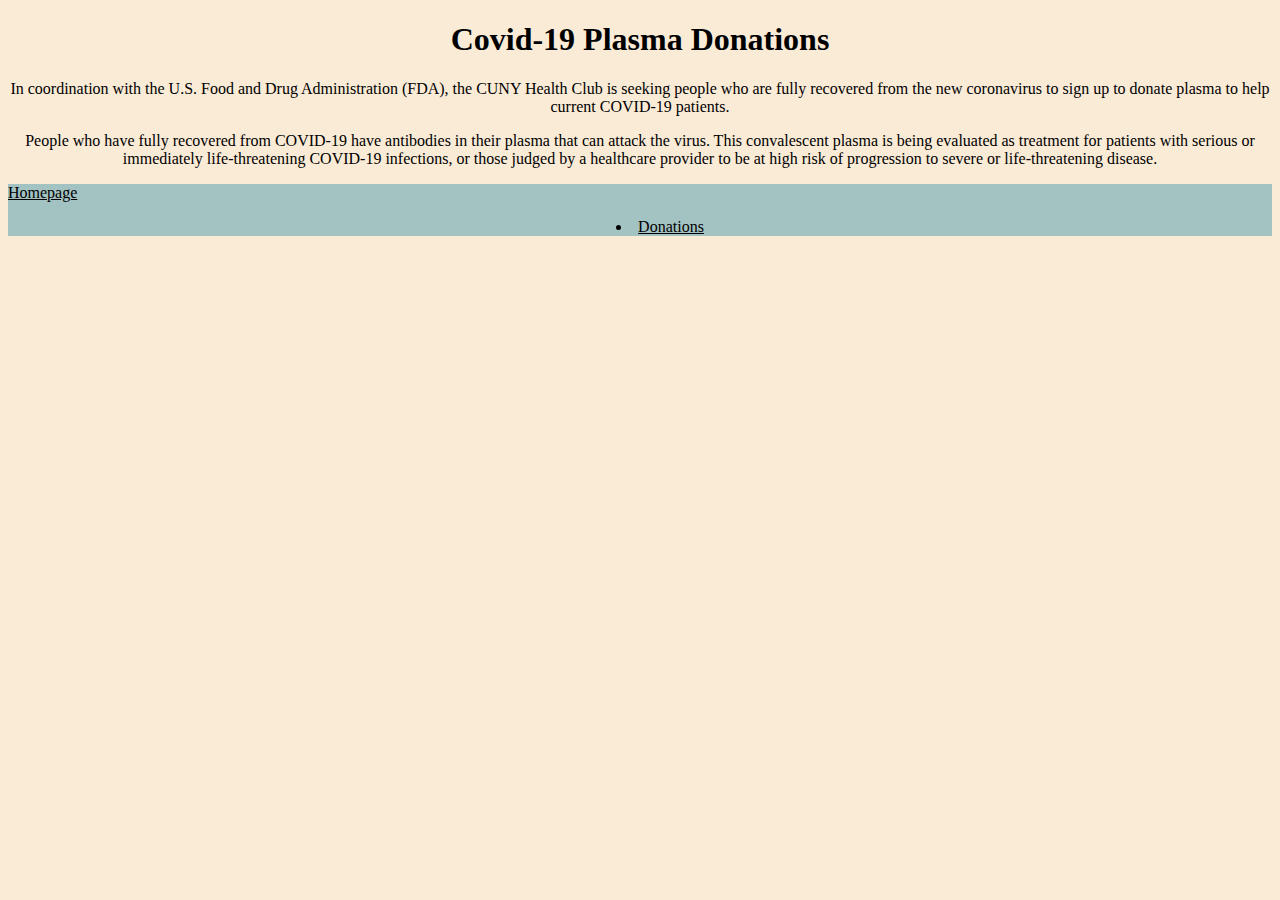
==== index.HTML @ baf91694 "Merge branch 'master' of https://github.com/chunhz/CollaborationWorkshop" ====
<!DOCTYPE html>
<html lang="en">
<head>
  <meta charset="UTF-8">
  <meta name="viewport" content="width=device-width, initial-scale=1.0">
  <link rel="stylesheet" href="style.css" type="text/css">
 <link rel="stylesheet" href="https://stackpath.bootstrapcdn.com/bootstrap/4.5.0/css/bootstrap.min.css" integrity="sha384-9aIt2nRpC12Uk9gS9baDl411NQApFmC26EwAOH8WgZl5MYYxFfc+NcPb1dKGj7Sk" crossorigin="anonymous">

  <title>Covid-19 Plasma Donations</title>
</head>

<body style = "background-color: antiquewhite;">
  <h1><b>Covid-19 Plasma Donations</b></h1>
  
  <p>In coordination with the U.S. Food and Drug Administration (FDA), 
the CUNY Health Club is seeking people who are fully recovered from the new 
coronavirus to sign up to donate plasma to help current COVID-19 patients.</p>

<p>People who have fully recovered from COVID-19 have antibodies in their
 plasma that can attack the virus. This convalescent plasma is being evaluated as
 treatment for patients with serious or immediately life-threatening COVID-19 infections, 
 or those judged by a healthcare 
provider to be at high risk of progression to severe or life-threatening disease.</p>

</body>
</html>
  <nav class="navbar navbar-expand">
    <a href="index.html" class="navbar-brand"> Homepage </a>
		<div class="collapse navbar-collapse">
			<ul class="navbar-nav">
				<li class="nav-item">
					<a href="donation.html" class="nav-link"> Donations </a>
				</li>
			</ul>
    </div>
    
	</nav>
</body>
</html>
---- style.css ----
.navbar-nav .nav-item .nav-link{
  color: black;
}

.navbar-nav .nav-item:hover .nav-link {
  color: black;
}

.navbar-brand {
color: black;
}

.navbar-brand:hover {
color: #e2e2bd;
}

.navbar-expand { 
  background-color:#a3c2c2; 
} 

h1, p {
text-align: center;
}

ul {
list-style-position: inside;
text-align: center;
}
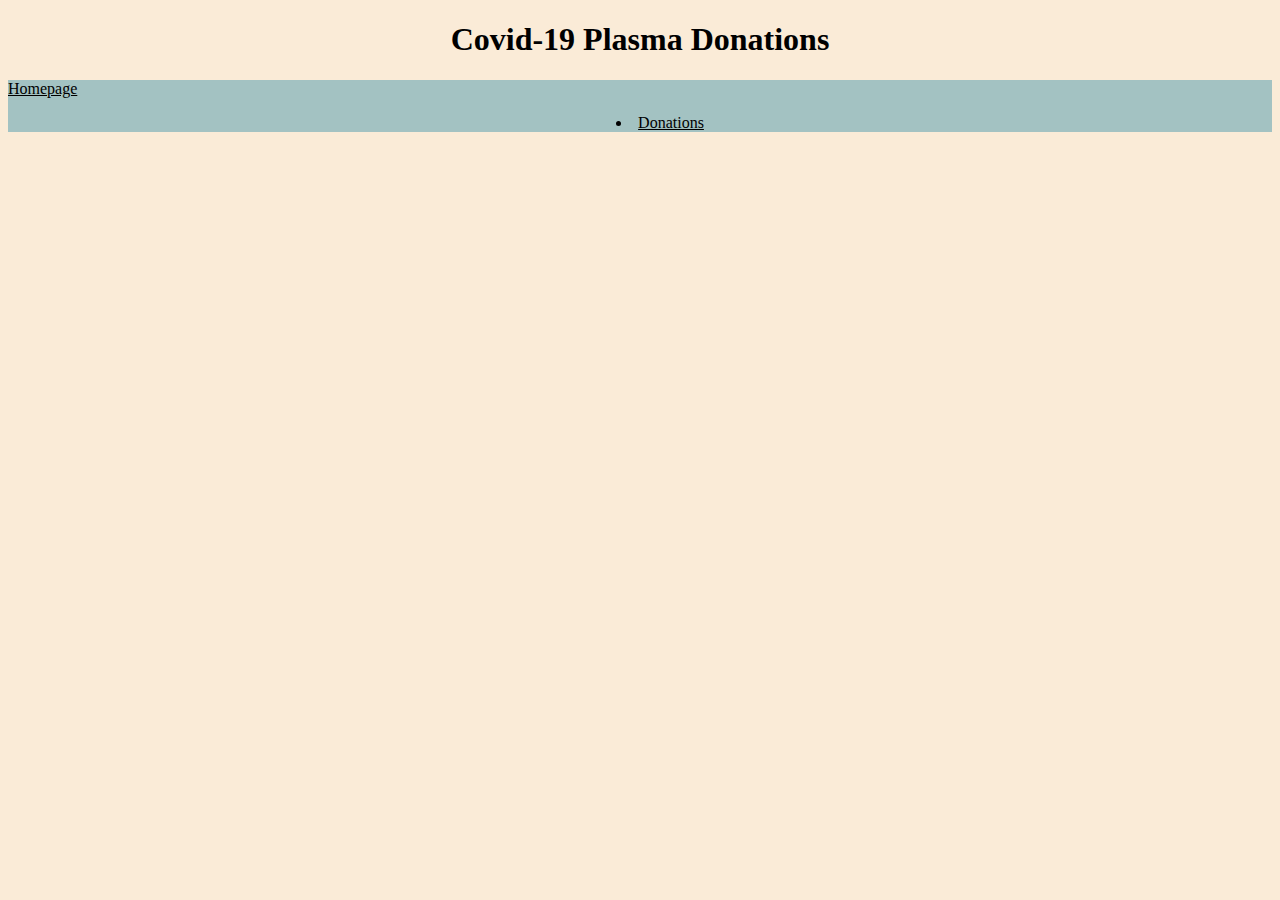
==== commit 5816339c: "images used" ====
--- a/index.HTML
+++ b/index.HTML
@@ -11,19 +11,6 @@
 
 <body style = "background-color: antiquewhite;">
   <h1><b>Covid-19 Plasma Donations</b></h1>
-  
-  <p>In coordination with the U.S. Food and Drug Administration (FDA), 
-the CUNY Health Club is seeking people who are fully recovered from the new 
-coronavirus to sign up to donate plasma to help current COVID-19 patients.</p>
-
-<p>People who have fully recovered from COVID-19 have antibodies in their
- plasma that can attack the virus. This convalescent plasma is being evaluated as
- treatment for patients with serious or immediately life-threatening COVID-19 infections, 
- or those judged by a healthcare 
-provider to be at high risk of progression to severe or life-threatening disease.</p>
-
-</body>
-</html>
   <nav class="navbar navbar-expand">
     <a href="index.html" class="navbar-brand"> Homepage </a>
 		<div class="collapse navbar-collapse">
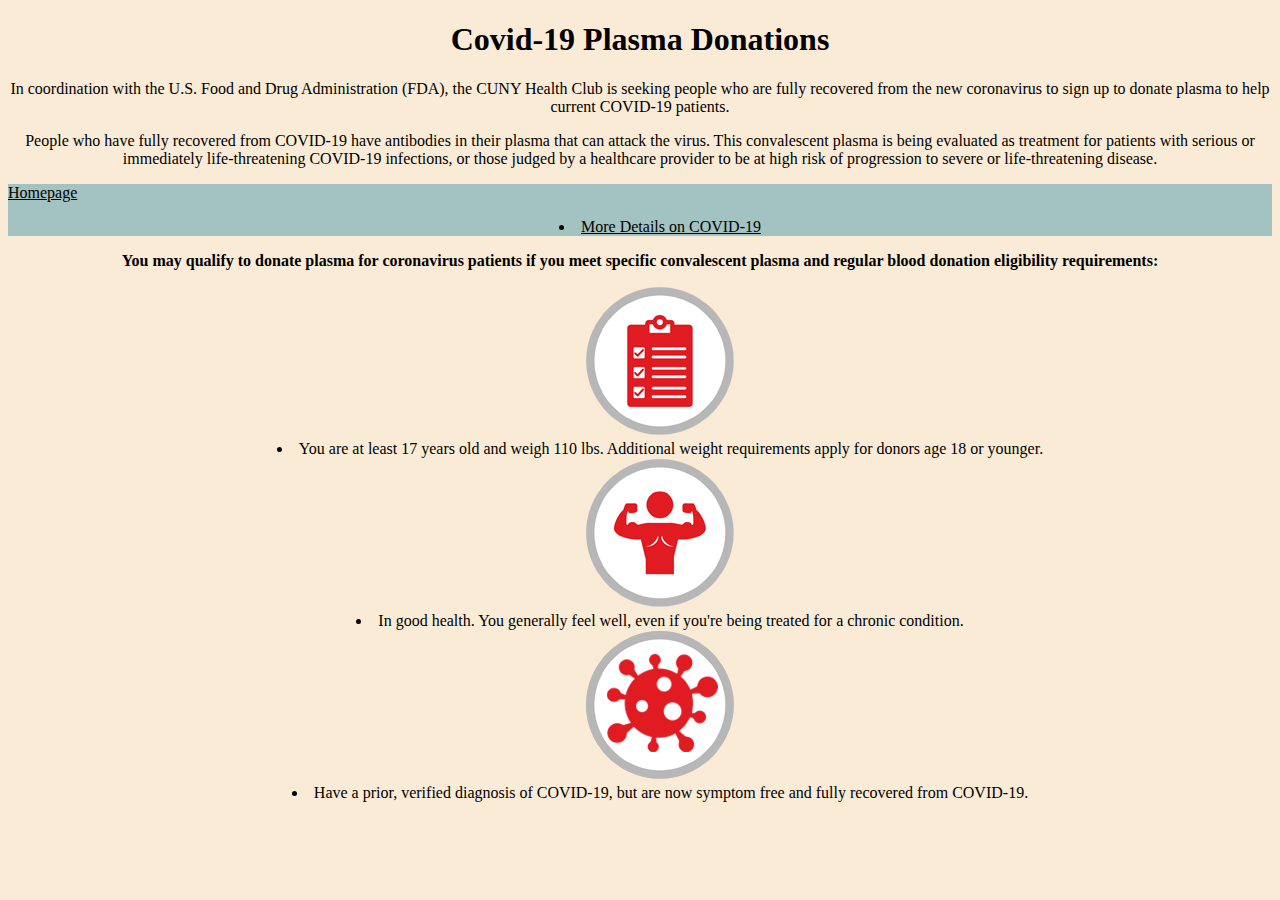
==== commit b4f60451: "merge rinuBranch into master" ====
--- a/index.HTML
+++ b/index.HTML
@@ -10,17 +10,52 @@
 </head>
 
 <body style = "background-color: antiquewhite;">
+
+
+
   <h1><b>Covid-19 Plasma Donations</b></h1>
+  
+  <p>In coordination with the U.S. Food and Drug Administration (FDA), 
+the CUNY Health Club is seeking people who are fully recovered from the new 
+coronavirus to sign up to donate plasma to help current COVID-19 patients.</p>
+
+<p>People who have fully recovered from COVID-19 have antibodies in their
+ plasma that can attack the virus. This convalescent plasma is being evaluated as
+ treatment for patients with serious or immediately life-threatening COVID-19 infections, 
+ or those judged by a healthcare 
+provider to be at high risk of progression to severe or life-threatening disease.</p>
+
+
+
+</body>
+</html>
   <nav class="navbar navbar-expand">
     <a href="index.html" class="navbar-brand"> Homepage </a>
-		<div class="collapse navbar-collapse">
-			<ul class="navbar-nav">
-				<li class="nav-item">
-					<a href="donation.html" class="nav-link"> Donations </a>
-				</li>
-			</ul>
+    <div class="collapse navbar-collapse">
+      <ul class="navbar-nav">
+        <li class="nav-item">
+          <a href="donation.html" class="nav-link"> More Details on COVID-19 </a>
+        </li>
+      </ul>
     </div>
     
-	</nav>
+  </nav>
+
+<p><b>You may qualify to donate plasma for coronavirus patients if you meet specific convalescent plasma and regular blood donation eligibility requirements:</b></p>
+
+<ul>
+  <img src="image1.jpg" alt="Girl in a jacket">
+
+<li>You are at least 17 years old and weigh 110 lbs. Additional weight requirements apply for donors age 18 or younger.</li>
+
+  <img src="image2.jpg" alt="Girl in a jacket">
+
+<li>In good health. You generally feel well, even if you're being treated for a chronic condition.</li>
+
+  <img src="image3.jpg" alt="Girl in a jacket">
+
+<li>Have a prior, verified diagnosis of COVID-19, but are now symptom free and fully recovered from COVID-19.</li>
+<ul>
+
 </body>
 </html>
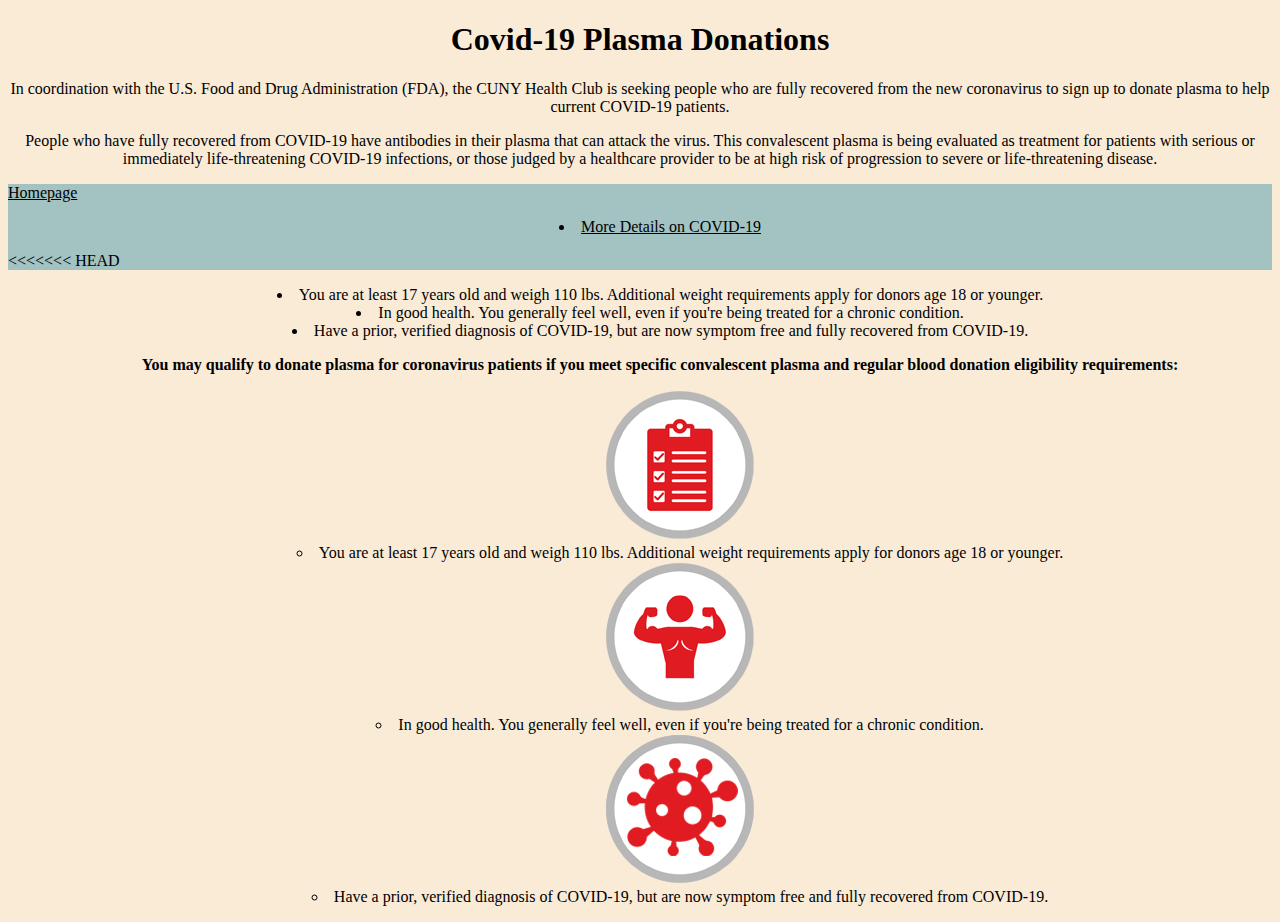
==== commit c9905223: "fixed some errors" ====
--- a/index.HTML
+++ b/index.HTML
@@ -4,14 +4,12 @@
   <meta charset="UTF-8">
   <meta name="viewport" content="width=device-width, initial-scale=1.0">
   <link rel="stylesheet" href="style.css" type="text/css">
- <link rel="stylesheet" href="https://stackpath.bootstrapcdn.com/bootstrap/4.5.0/css/bootstrap.min.css" integrity="sha384-9aIt2nRpC12Uk9gS9baDl411NQApFmC26EwAOH8WgZl5MYYxFfc+NcPb1dKGj7Sk" crossorigin="anonymous">
+  <link rel="stylesheet" href="https://stackpath.bootstrapcdn.com/bootstrap/4.5.0/css/bootstrap.min.css" integrity="sha384-9aIt2nRpC12Uk9gS9baDl411NQApFmC26EwAOH8WgZl5MYYxFfc+NcPb1dKGj7Sk" crossorigin="anonymous">
 
   <title>Covid-19 Plasma Donations</title>
 </head>
 
 <body style = "background-color: antiquewhite;">
-
-
 
   <h1><b>Covid-19 Plasma Donations</b></h1>
   
@@ -26,7 +24,6 @@
 provider to be at high risk of progression to severe or life-threatening disease.</p>
 
 
-
 </body>
 </html>
   <nav class="navbar navbar-expand">
@@ -34,11 +31,23 @@
     <div class="collapse navbar-collapse">
       <ul class="navbar-nav">
         <li class="nav-item">
-          <a href="donation.html" class="nav-link"> More Details on COVID-19 </a>
+          <a href="DonationPlasmaForm.html" class="nav-link"> More Details on COVID-19 </a>
         </li>
       </ul>
     </div>
     
+<<<<<<< HEAD
+	</nav>
+
+
+<ul>
+<li>You are at least 17 years old and weigh 110 lbs. Additional weight requirements apply for donors age 18 or younger.</li>
+
+<li>In good health. You generally feel well, even if you're being treated for a chronic condition.</li>
+
+<li>Have a prior, verified diagnosis of COVID-19, but are now symptom free and fully recovered from COVID-19.</li>
+
+
   </nav>
 
 <p><b>You may qualify to donate plasma for coronavirus patients if you meet specific convalescent plasma and regular blood donation eligibility requirements:</b></p>
@@ -57,5 +66,6 @@
 <li>Have a prior, verified diagnosis of COVID-19, but are now symptom free and fully recovered from COVID-19.</li>
 <ul>
 
+
 </body>
 </html>
--- a/style.css
+++ b/style.css
@@ -17,7 +17,9 @@
 .navbar-expand { 
   background-color:#a3c2c2; 
 } 
-
+.nav-link:hover {
+  color: #e2e2bd;
+}
 h1, p {
 text-align: center;
 }
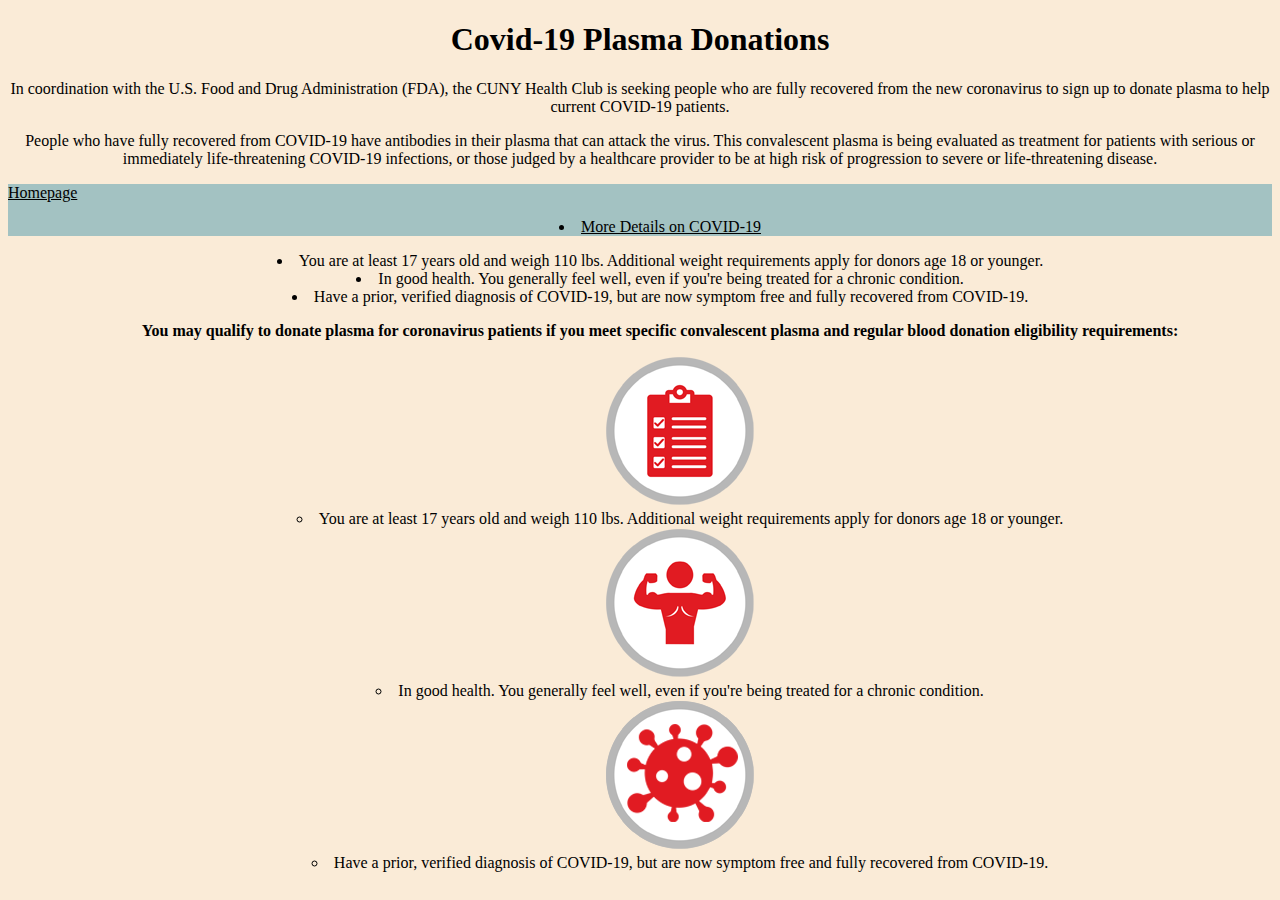
==== commit a3adc679: "index.html" ====
--- a/index.HTML
+++ b/index.HTML
@@ -36,7 +36,6 @@
       </ul>
     </div>
     
-<<<<<<< HEAD
 	</nav>
 
 
@@ -68,4 +67,4 @@
 
 
 </body>
-</html>
+</html>